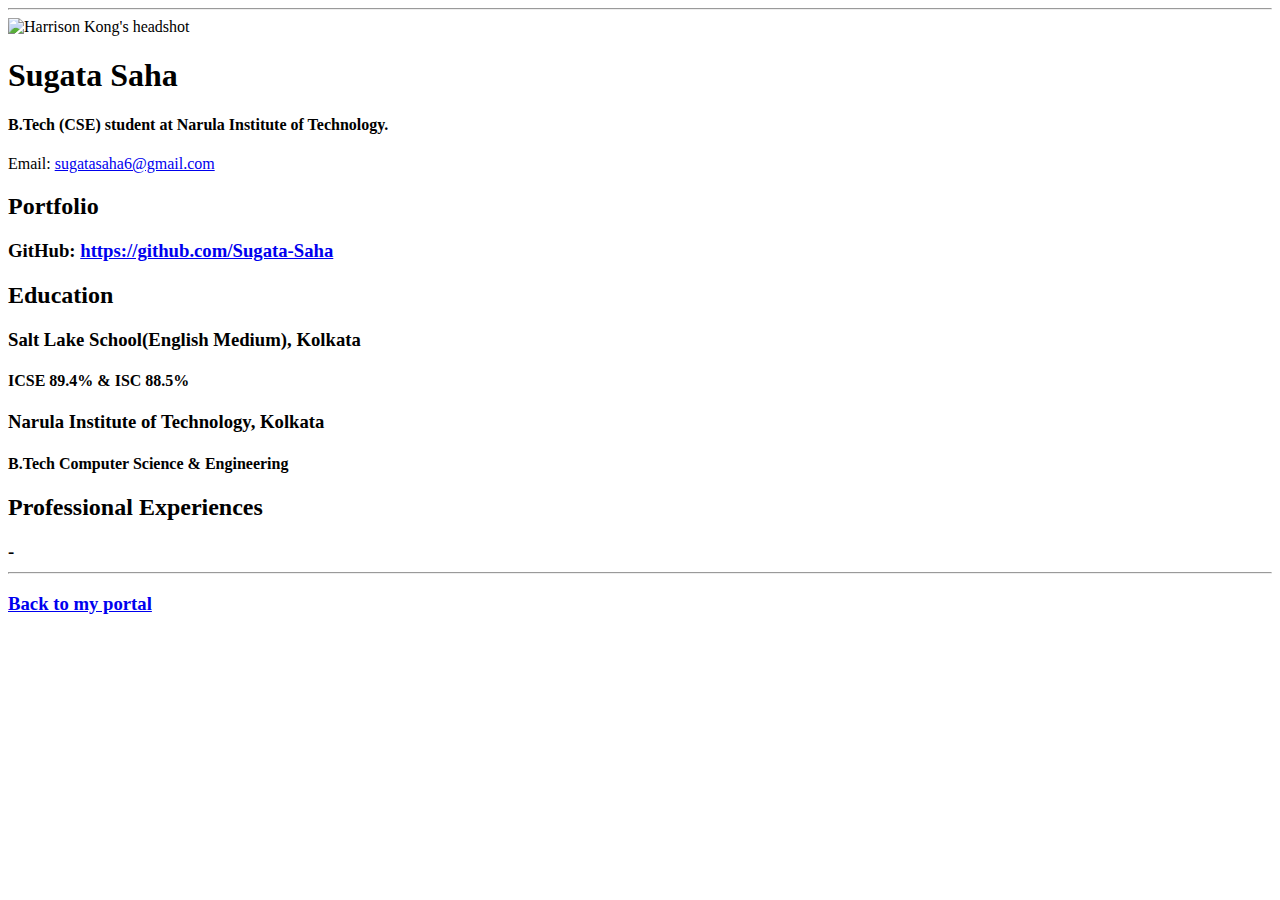
==== resume.html @ 62ddbe4c "Add files via upload" ====
<!doctype html>

<!-- this is a comment for human! -->

<html lang="en">

  <header>
    <title>Sugata Saha's Resume</title>
    <link rel="stylesheet" href="css/master.css">
    <link rel="FaviconIcon" href="favicon.ico" type="image/x-icon">
    <link rel="shortcut" href="favicon.ico" type="image/x-icon">
    <meta name="viewport" content="width-device-width, initial-scale-1, shrink-to-fit=no">
    <meta name="name" content="Sugata Saha's Portal">
    <meta name="robots" content="noindex, nofollow">
  </header>

  <body>
    <hr>

    <img src="images/headshot.jpg" alt="Harrison Kong's headshot" width="20%">

    <h1>Sugata Saha</h1>
    <h4>B.Tech (CSE) student at Narula Institute of Technology.</h4>

    <p>Email: <a href="mailto:sugatasaha6@gmail.com" target="_blank">sugatasaha6@gmail.com</a></p>
    <!-- don't post physical address, personal phone number or other personal information on the web! -->

    <h2>Portfolio</h2>
      <h3>GitHub: <a href="https://github.com/Sugata-Saha" target="_blank">https://github.com/Sugata-Saha</a></h3>

    <h2>Education</h2>

    <h3>Salt Lake School(English Medium), Kolkata</h3>
    <h4>ICSE 89.4% & ISC 88.5%</h4>

    <h3>Narula Institute of Technology, Kolkata</h3>
    <h4>B.Tech Computer Science & Engineering</h4>

    <h2>Professional Experiences</h2>

    <h3>-</3
  </body>

  <footer>
  <hr>
  <p><a href="index.html">Back to my portal</a><p>
  </footer>

</html>
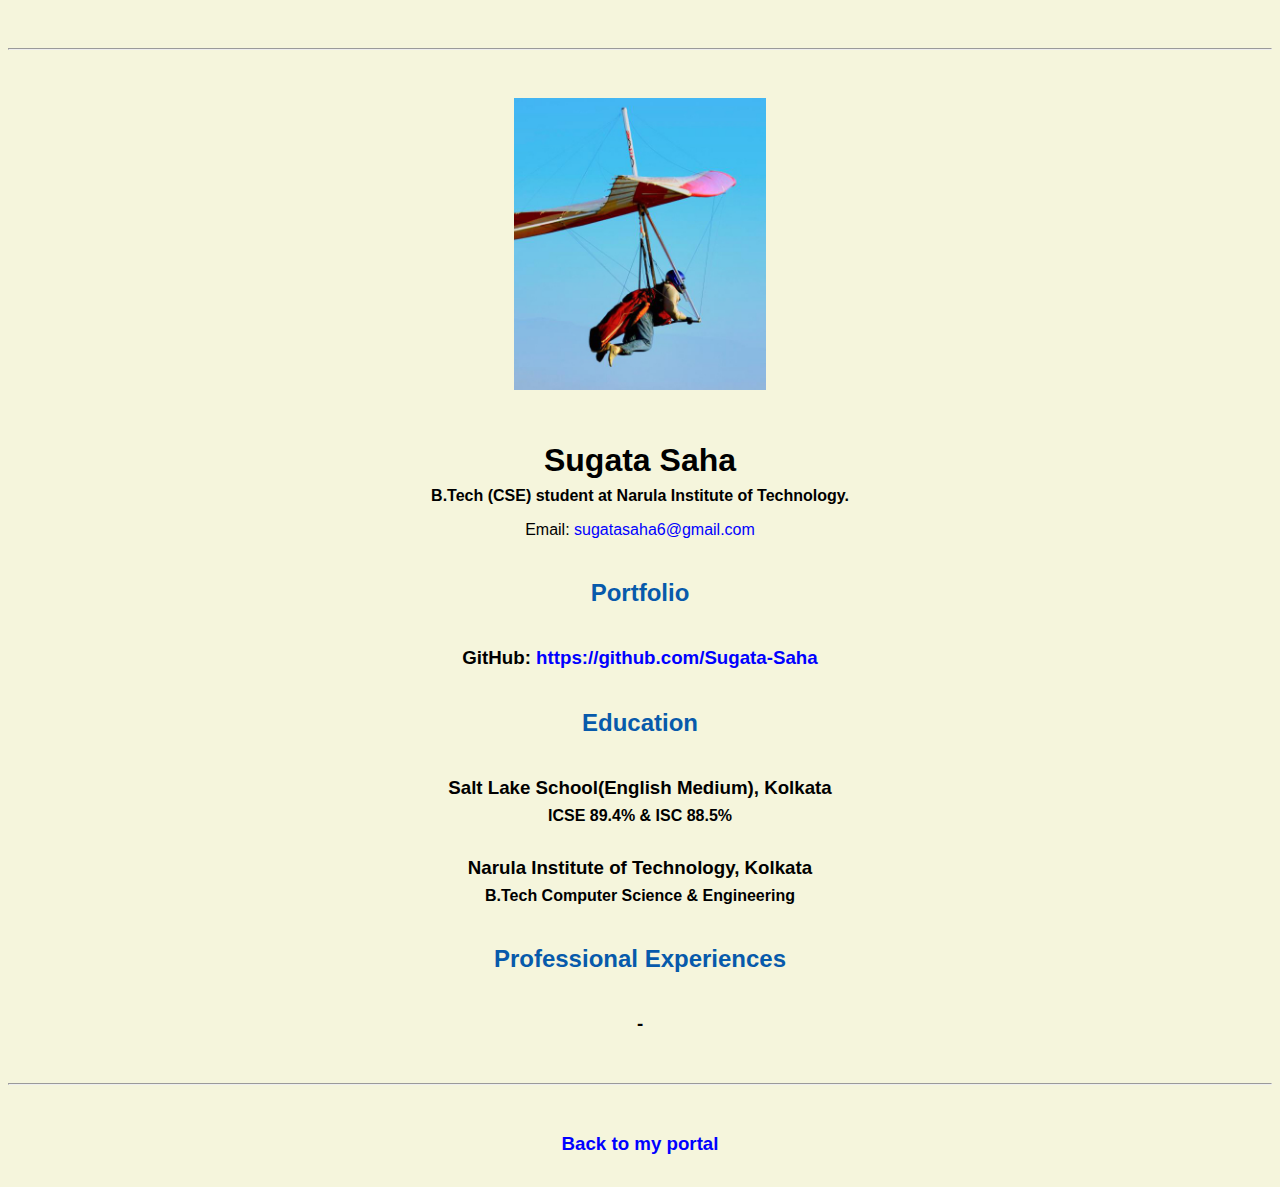
==== commit 04457891: "Update resume.html" ====
--- a/resume.html
+++ b/resume.html
@@ -1,6 +1,4 @@
 <!doctype html>
-
-<!-- this is a comment for human! -->
 
 <html lang="en">
 
@@ -23,7 +21,6 @@
     <h4>B.Tech (CSE) student at Narula Institute of Technology.</h4>
 
     <p>Email: <a href="mailto:sugatasaha6@gmail.com" target="_blank">sugatasaha6@gmail.com</a></p>
-    <!-- don't post physical address, personal phone number or other personal information on the web! -->
 
     <h2>Portfolio</h2>
       <h3>GitHub: <a href="https://github.com/Sugata-Saha" target="_blank">https://github.com/Sugata-Saha</a></h3>
--- a/css/master.css
+++ b/css/master.css
@@ -0,0 +1,62 @@
+/* Cascading stylesheet for the website */
+
+/* Text inside these asterisks and slashes are comments for human */
+
+  a {
+    color: blue;/* set the text color to blue here */
+    text-decoration: none; /* This means we do not want hyperlinks to be underlined */
+  }
+
+  a:hover {
+    color: red;/* set the text color to red here */
+    text-decoration: none; /* This means we do not want hyperlinks to be underlined */
+  }
+
+  body {
+    background-color: beige;/* set the background color here */
+    color: black;/* set the text color to black here */
+    font-family: Arial, Helvetica, sans-serif; /* set the font here */
+    text-align: center;/* set the text alignment here */
+   }
+
+  footer {
+    margin-top: 2rem;
+    margin-bottom: 2rem;
+  }
+
+  h1 {
+    margin-bottom: 0.5rem;
+    margin-top: 3rem;
+   }
+
+  h2 {
+    color: #075AAB;/* set the text color of to #075AAB here */
+    margin-top: 2.5rem;/* set both the bottom margin and top margin to 2.5rem here */
+    margin-bottom: 2.5rem;
+   }
+
+  h3 {
+    margin-bottom: 0;
+    margin-top: 2rem;
+  }
+
+  h4 {
+    margin-bottom: 1rem;
+    margin-top: 0.5rem;
+  }
+
+  h5 {
+    margin-top: 0.5rem;
+  }
+
+  hr {
+    margin-bottom: 3rem;
+    margin-top: 3rem;
+  }
+
+  /* this controls how the bullet points in the resume page looks */
+  ul {
+    display: table;
+    margin: 0 auto;
+    text-align: left;
+  }
